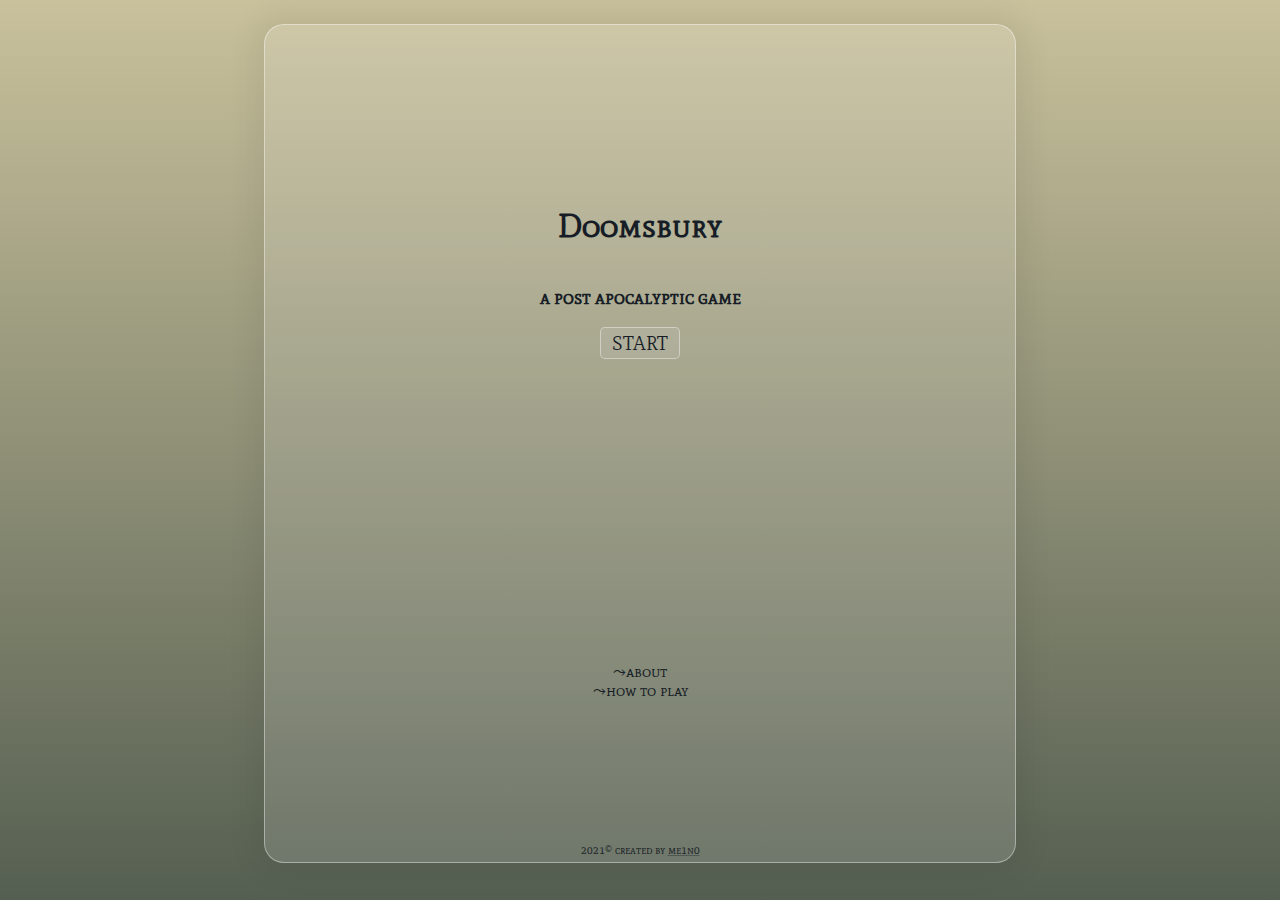
==== index.html @ 95500410 "first commit" ====
<!DOCTYPE html>
<html lang="en">
<head>
    <meta charset="UTF-8">
    <meta http-equiv="X-UA-Compatible" content="IE=edge">
    <meta name="viewport" content="width=device-width, initial-scale=1.0">
    <link rel="stylesheet" href="style.css">
    <link href="https://fonts.googleapis.com/css2?family=Mate+SC&amp;display=swap" rel="stylesheet">
    <title>Doomsbury</title>
</head>
<body>
    <div class="main-div">
        <div class="content-div">
            <h1>Doomsbury</h1>
            <h3>a post apocalyptic game</h3>
            <button class="button1"><a href="start.html">START</a></button>
        </div>
        <div class="footer-div">
        <ul>
            <li><a href="#">⤳about</a></li>
            <li><a href="#">⤳how to play</a></li>
        </ul>
    </div>
    <span class="created">2021© created by <a>me1n0</a> </span>
    </div>
</body>
</html>
---- style.css ----
body {
    padding: 1rem;
    padding-left: 20%;
    padding-right: 20%;
    padding-bottom: 0;
    margin-bottom: 0;
    font-family: 'Mate SC', serif;
    background: linear-gradient(#C9C19C, #555F51) no-repeat center fixed;
    color: #171D26;
} 
.main-div {
    border: 1px solid #ffffff65;
    border-radius: 20px;
    background-color: #ffffff23;
    box-shadow: 0px 0px 30px 10px #00000011;
    height: 93vh;
    min-width: 10%;
    padding-bottom: 0;
    margin-bottom: 0;
    bottom: 0;
    position:relative;
}
.content-div {
    border: 0px solid purple;
    display: flex;
    align-items: center;
    flex-direction: column;
    height: 53vh;
    padding-top: 10rem;
    padding-bottom: 0;
    margin-bottom: 0;
    bottom: 0;
}
.content-div p {
    text-align: center;
    margin-top: 0.2rem;
    margin-bottom: 0.2rem;
    width: 20rem;
}
.footer-div {
    border: 0px solid black;
    bottom: 0;
    display: flex;
    align-items: center;
    flex-direction: column;  
}
ul {
    padding: 0;
    margin: 0;
    display: inline-block;
    border: 0px solid red;
}
li {
    list-style-type: none;
    text-align: center;
    margin: 0 0.13rem 0 0.13rem;
    padding: 0;
    border: 0px solid yellow;
}
a {
    text-decoration: none;
    color: #171D26;
}
span {
    font-size: 0.7rem;
    padding-top: 1rem;
    padding-bottom: 0;
    margin-bottom: 0;
    border: 0px solid red;
    position:absolute;
    bottom: 5px;
    left: 0;
    right: 0;
    text-align: center;
}
span a {
    cursor: pointer;
    text-decoration: underline #171d265e;
}
.button1 {
    background-color: #c4c4c438;
    border: 1px solid #ffffff65;
    border-radius: 5px;
    font-family: 'Mate SC', serif;
    width: 5rem;
    height: 2rem;
    font-size: 1.2rem;
}
.strt-btn {
    margin-top: 1rem;
}
.slct-btn{
    margin-top: 0.5rem;
    font-size: 1rem;
}
.button1:hover {
    background-color: #d6d6d658;
    transition: background-color 0.3s linear;
}
.gallery-img {
    display: none;
}
.active {
    display: block;
    border: 0px solid tomato;
    text-align: center;
}
.active img {
    border: 2px solid #555F51;
    border-radius: 10px;
    margin-left: auto;
    margin-right: auto;
    display: unset;
}
.image-gallery {
    border: 0px solid rebeccapurple;
    height: 150px;
}
.image-gallery img {
    width: 150px;
}
.btns {
    justify-content: center;
    align-items: center;
    margin-top: 1rem;
}
.btn {
    background-color: #c4c4c438;
    border: 1px solid #ffffff65;
    border-radius: 5px;
    font-family: 'Mate SC', serif;
    width: 5rem;
    height: 2rem;
    font-size: 1.2rem;
}
.prev {
    margin-right: 15px;
}
.btn:disabled {
    background-color: #85858538;
    cursor: not-allowed;
}

@media only screen and (max-width: 440px) {
    body {
        padding-left: 17px;
        padding-right: 17px;
    }
    .gallery-img {
        max-height: 120px;
    }
    .btn {
        width: 5rem;
        height: 1.5rem;
        margin-top: 1.5rem;
    }
    .slct-btn{
        margin-top: 2rem;
    }
}
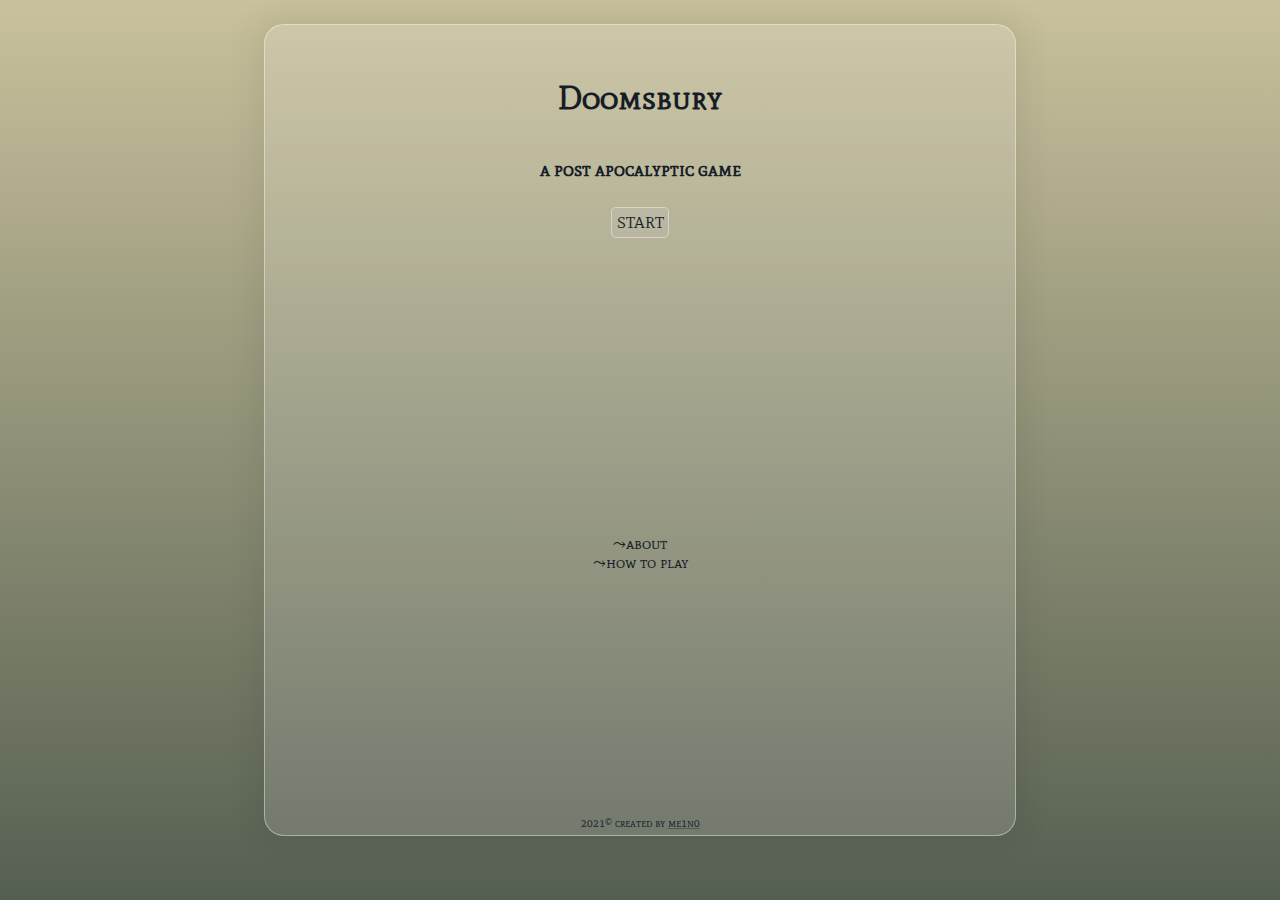
==== commit a64ccb2f: "mobile experience immprovment" ====
--- a/index.html
+++ b/index.html
@@ -21,7 +21,7 @@
             <li><a href="#">⤳how to play</a></li>
         </ul>
     </div>
-    <span class="created">2021© created by <a>me1n0</a> </span>
+    <span class="created">2021© created by <a href="#">me1n0</a> </span>
     </div>
 </body>
 </html>--- a/style.css
+++ b/style.css
@@ -13,7 +13,7 @@
     border-radius: 20px;
     background-color: #ffffff23;
     box-shadow: 0px 0px 30px 10px #00000011;
-    height: 93vh;
+    height: 90vh;
     min-width: 10%;
     padding-bottom: 0;
     margin-bottom: 0;
@@ -26,16 +26,28 @@
     align-items: center;
     flex-direction: column;
     height: 53vh;
-    padding-top: 10rem;
+    padding-top: 2rem;
     padding-bottom: 0;
     margin-bottom: 0;
     bottom: 0;
 }
-.content-div p {
+.welcome-p {
     text-align: center;
     margin-top: 0.2rem;
     margin-bottom: 0.2rem;
     width: 20rem;
+}
+.select-h3 {
+    margin-bottom: 0.3rem;
+}
+.info-p {
+    text-align: center;
+    margin-top: 0rem;
+    padding-top: 0;
+    margin-bottom: 1rem;
+    width: 15rem;
+    font-size: 0.7rem;
+    color: #171d26d2;
 }
 .footer-div {
     border: 0px solid black;
@@ -61,7 +73,18 @@
     text-decoration: none;
     color: #171D26;
 }
-span {
+.settings {
+    font-size: 0.8rem;
+    padding-top: 1rem;
+    padding-bottom: 0;
+    margin-bottom: 0;
+    position:absolute;
+    bottom: 2rem;
+    left: 0;
+    right: 0;
+    text-align: center;
+}
+.created {
     font-size: 0.7rem;
     padding-top: 1rem;
     padding-bottom: 0;
@@ -73,7 +96,7 @@
     right: 0;
     text-align: center;
 }
-span a {
+.created a {
     cursor: pointer;
     text-decoration: underline #171d265e;
 }
@@ -82,16 +105,18 @@
     border: 1px solid #ffffff65;
     border-radius: 5px;
     font-family: 'Mate SC', serif;
-    width: 5rem;
-    height: 2rem;
-    font-size: 1.2rem;
+    padding: 0.3rem;
+    margin-top: 0.5rem;
+    font-size: 1rem;
+    text-align: center;
 }
 .strt-btn {
-    margin-top: 1rem;
+    text-align: center;
 }
 .slct-btn{
     margin-top: 0.5rem;
     font-size: 1rem;
+    text-align: center;
 }
 .button1:hover {
     background-color: #d6d6d658;
@@ -130,8 +155,7 @@
     border-radius: 5px;
     font-family: 'Mate SC', serif;
     width: 5rem;
-    height: 2rem;
-    font-size: 1.2rem;
+    font-size: 1rem;
 }
 .prev {
     margin-right: 15px;
@@ -139,8 +163,9 @@
 .btn:disabled {
     background-color: #85858538;
     cursor: not-allowed;
+    color: #171d26b9;
+    border: 1px solid #ffffff3a;
 }
-
 @media only screen and (max-width: 440px) {
     body {
         padding-left: 17px;
@@ -157,4 +182,10 @@
     .slct-btn{
         margin-top: 2rem;
     }
+}
+@media only screen and (max-width: 600px) {
+    .welcome-p {
+        width: 15rem;
+        font-size: 0.9rem;
+    }
 }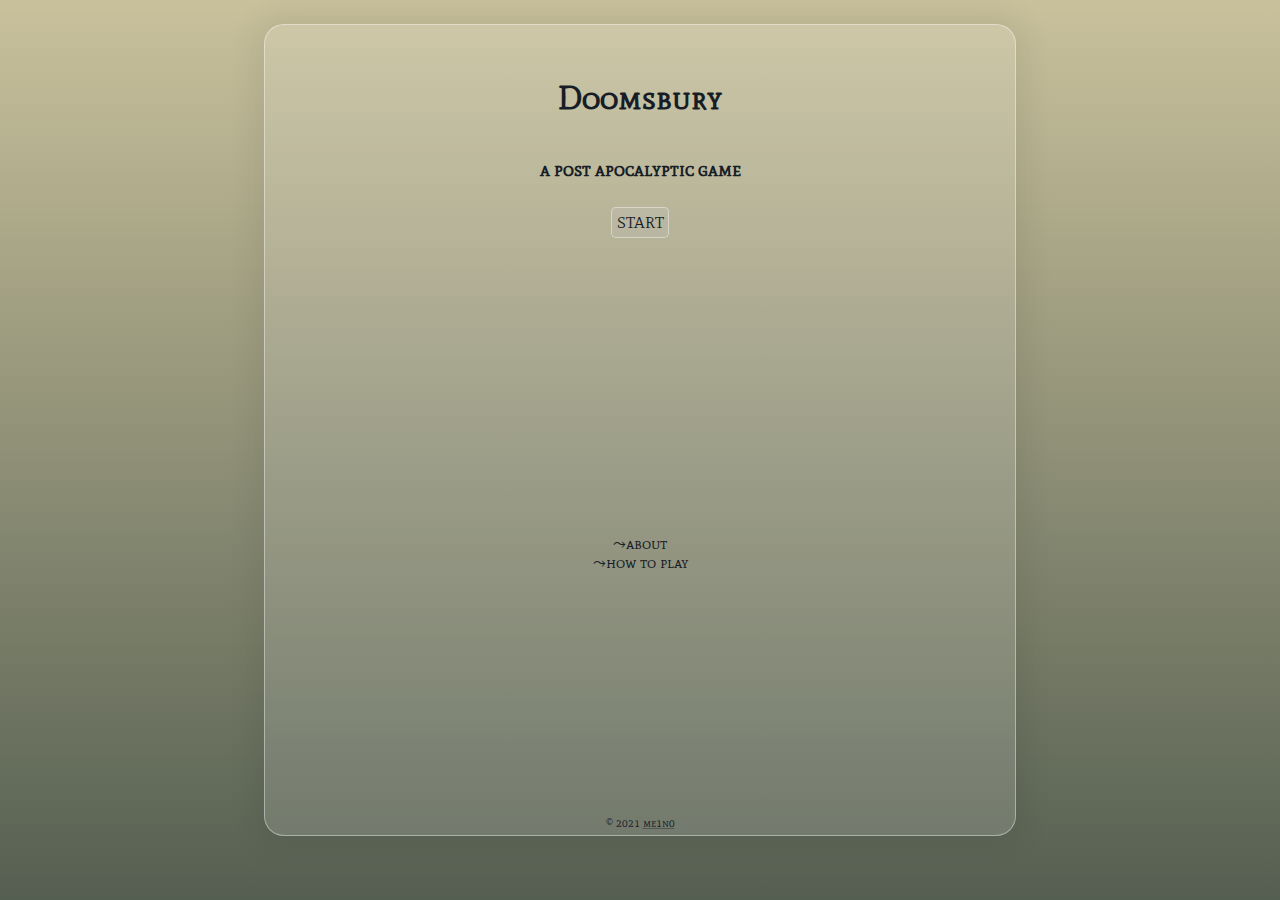
==== commit e2991bb4: "added new features" ====
--- a/index.html
+++ b/index.html
@@ -21,7 +21,7 @@
             <li><a href="#">⤳how to play</a></li>
         </ul>
     </div>
-    <span class="created">2021© created by <a href="#">me1n0</a> </span>
+    <span class="created">© 2021 <a href="#">me1n0</a> </span>
     </div>
 </body>
 </html>--- a/style.css
+++ b/style.css
@@ -19,6 +19,7 @@
     margin-bottom: 0;
     bottom: 0;
     position:relative;
+    overflow: auto; /* maybe should be removed */
 }
 .content-div {
     border: 0px solid purple;
@@ -49,6 +50,20 @@
     font-size: 0.7rem;
     color: #171d26d2;
 }
+.button1 {
+    background-color: #c4c4c438;
+    border: 1px solid #ffffff65;
+    border-radius: 5px;
+    font-family: 'Mate SC', serif;
+    padding: 0.3rem;
+    margin-top: 0.5rem;
+    font-size: 1rem;
+    text-align: center;
+}
+.button1:hover {
+    background-color: #d6d6d658;
+    transition: background-color 0.3s linear;
+}
 .footer-div {
     border: 0px solid black;
     bottom: 0;
@@ -56,6 +71,22 @@
     align-items: center;
     flex-direction: column;  
 }
+.settings {
+    font-size: 0.8rem;
+    padding-top: 1rem;
+    padding-bottom: 0;
+    margin-bottom: 0;
+    position:absolute;
+    bottom: 2rem;
+    text-align: center;
+    background-color: transparent;
+    border: transparent;
+    font-family: 'Mate SC', serif;
+    color: #171D26;
+}
+.settings:hover {
+    cursor: pointer;
+}
 ul {
     padding: 0;
     margin: 0;
@@ -73,17 +104,6 @@
     text-decoration: none;
     color: #171D26;
 }
-.settings {
-    font-size: 0.8rem;
-    padding-top: 1rem;
-    padding-bottom: 0;
-    margin-bottom: 0;
-    position:absolute;
-    bottom: 2rem;
-    left: 0;
-    right: 0;
-    text-align: center;
-}
 .created {
     font-size: 0.7rem;
     padding-top: 1rem;
@@ -100,72 +120,75 @@
     cursor: pointer;
     text-decoration: underline #171d265e;
 }
-.button1 {
-    background-color: #c4c4c438;
+.created-2 {
+    font-size: 0.7rem;
+    padding-top: 3rem;
+    padding-bottom: 0;
+    margin-bottom: 0;
+    bottom: 5px;
+    left: 0;
+    right: 0;
+    text-align: center;
+}
+.modal {
+    display: none;
+    position: fixed;
+    z-index: 1;
+    left: 0;
+    top: 0;
+    width: 100%;
+    height: 100%;
+    overflow: auto;
+    background-color: #555f51a9;
+}
+.modal-content {
+    background: linear-gradient(#C9C19C, #555F51) no-repeat center fixed;
+    margin: 15% auto;
+    padding: 20px;
     border: 1px solid #ffffff65;
-    border-radius: 5px;
-    font-family: 'Mate SC', serif;
-    padding: 0.3rem;
-    margin-top: 0.5rem;
-    font-size: 1rem;
-    text-align: center;
-}
-.strt-btn {
-    text-align: center;
-}
-.slct-btn{
-    margin-top: 0.5rem;
-    font-size: 1rem;
-    text-align: center;
-}
-.button1:hover {
-    background-color: #d6d6d658;
-    transition: background-color 0.3s linear;
-}
-.gallery-img {
-    display: none;
-}
-.active {
-    display: block;
-    border: 0px solid tomato;
-    text-align: center;
-}
-.active img {
-    border: 2px solid #555F51;
-    border-radius: 10px;
-    margin-left: auto;
-    margin-right: auto;
-    display: unset;
-}
-.image-gallery {
-    border: 0px solid rebeccapurple;
-    height: 150px;
-}
-.image-gallery img {
-    width: 150px;
-}
-.btns {
-    justify-content: center;
+    border-radius: 20px;
+    width: 80%;
+    text-align: center;
+}
+.close {
+    color: #555F51;
+    float: right;
+    font-size: 28px;
+    font-weight: bold;
+}
+.close:hover, .close:focus {
+    color: #ffffff65;
+    text-decoration: none;
+    cursor: pointer;
+}
+.modal-text {
+    text-align: center;
     align-items: center;
-    margin-top: 1rem;
-}
-.btn {
-    background-color: #c4c4c438;
-    border: 1px solid #ffffff65;
-    border-radius: 5px;
-    font-family: 'Mate SC', serif;
-    width: 5rem;
-    font-size: 1rem;
-}
-.prev {
-    margin-right: 15px;
-}
-.btn:disabled {
-    background-color: #85858538;
-    cursor: not-allowed;
-    color: #171d26b9;
-    border: 1px solid #ffffff3a;
-}
+}
+/* character info */
+.character-info {
+    background-color: transparent;
+    cursor: pointer;
+    font-family: 'Mate SC', serif;
+    color: #171D26;
+    padding: 18px;
+    width: 100%;
+    border: none;
+    text-align: center;
+    outline: none;
+    font-size: 15px;
+    
+  }
+  .content {
+    text-align: center;
+    font-size: 0.7rem;
+    max-height: 0;
+    overflow: hidden;
+    transition: max-height 0.2s ease-out;
+    background-color: transparent;
+  }
+
+
 @media only screen and (max-width: 440px) {
     body {
         padding-left: 17px;
@@ -180,7 +203,10 @@
         margin-top: 1.5rem;
     }
     .slct-btn{
-        margin-top: 2rem;
+        margin-top: 0rem;
+    }
+    .character-info {
+        padding-top: 1.7rem;
     }
 }
 @media only screen and (max-width: 600px) {
